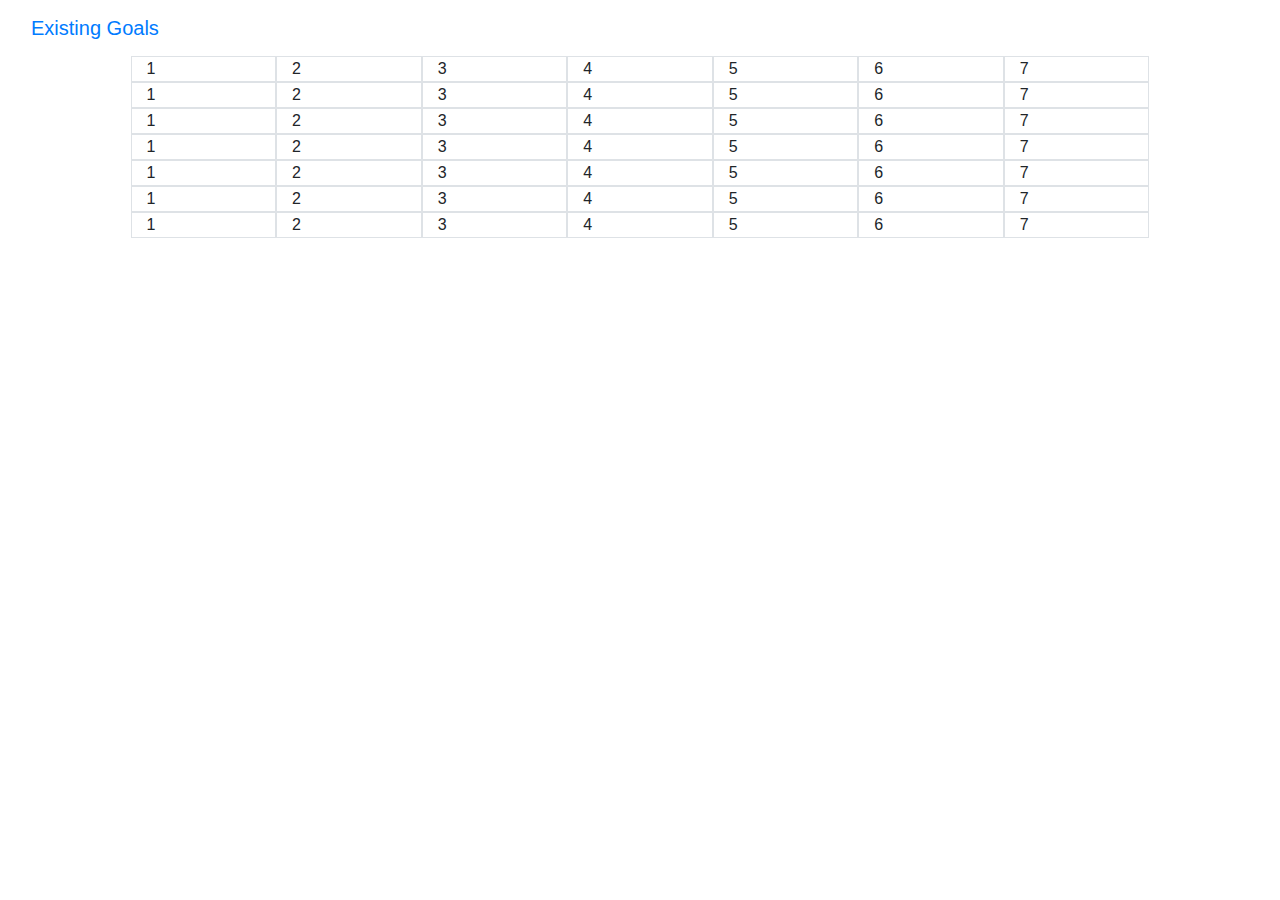
==== 7grid.html @ 16fde5af "Initial commit of basic page templates" ====
<!DOCTYPE html>
<head>
<title>
    Existing Goal
    </title>
    <link rel="stylesheet" href="https://maxcdn.bootstrapcdn.com/bootstrap/4.0.0/css/bootstrap.min.css" integrity="sha384-Gn5384xqQ1aoWXA+058RXPxPg6fy4IWvTNh0E263XmFcJlSAwiGgFAW/dAiS6JXm" crossorigin="anonymous">
<link rel="stylesheet" type="text/css" href="sheets.css">
</head>
 <nav class="navbar navbar-default">
            <div class="container-fluid">
                <div class="navbar-header">
                <a class="navbar-brand" href="#">Existing Goals</a></div>
            </div>
        </nav><div class="center" id="outline">
<body>
    <div style="display:flex;justify-content:center;align-items:center;" class="row" id="grid7">
<div class="col-md-4">
    <div class="row">
        <div class="col-md-4"></div> <!-- this column empty -->
        <div class="col-md-4 border"> 1 </div>
        <div class="col-md-4 border"> 2 </div>
    </div>
</div>

<div class="col-md-8">
    <div class="row">
        <div class="col-md-2 border"> 3 </div>
        <div class="col-md-2 border"> 4 </div>
        <div class="col-md-2 border"> 5 </div>
        <div class="col-md-2 border"> 6 </div>
        <div class="col-md-2 border"> 7 </div>
        <div class="col-md-2"></div> <!-- this column empty -->
    </div>
</div>
        <div class="col-md-4">
    <div class="row">
        <div class="col-md-4"></div> <!-- this column empty -->
        <div class="col-md-4 border"> 1 </div>
        <div class="col-md-4 border"> 2 </div>
    </div>
</div>

<div class="col-md-8">
    <div class="row">
        <div class="col-md-2 border"> 3 </div>
        <div class="col-md-2 border"> 4 </div>
        <div class="col-md-2 border"> 5 </div>
        <div class="col-md-2 border"> 6 </div>
        <div class="col-md-2 border"> 7 </div>
        <div class="col-md-2"></div> <!-- this column empty -->
    </div>
</div>
        <div class="col-md-4">
    <div class="row">
        <div class="col-md-4"></div> <!-- this column empty -->
        <div class="col-md-4 border"> 1 </div>
        <div class="col-md-4 border"> 2 </div>
    </div>
</div>

<div class="col-md-8">
    <div class="row">
        <div class="col-md-2 border"> 3 </div>
        <div class="col-md-2 border"> 4 </div>
        <div class="col-md-2 border"> 5 </div>
        <div class="col-md-2 border"> 6 </div>
        <div class="col-md-2 border"> 7 </div>
        <div class="col-md-2"></div> <!-- this column empty -->
    </div>
</div>
         <div class="col-md-4">
    <div class="row">
        <div class="col-md-4"></div> <!-- this column empty -->
        <div class="col-md-4 border"> 1 </div>
        <div class="col-md-4 border"> 2 </div>
    </div>
</div>

<div class="col-md-8">
    <div class="row">
        <div class="col-md-2 border"> 3 </div>
        <div class="col-md-2 border"> 4 </div>
        <div class="col-md-2 border"> 5 </div>
        <div class="col-md-2 border"> 6 </div>
        <div class="col-md-2 border"> 7 </div>
        <div class="col-md-2"></div> <!-- this column empty -->
    </div>
</div>
         <div class="col-md-4">
    <div class="row">
        <div class="col-md-4"></div> <!-- this column empty -->
        <div class="col-md-4 border"> 1 </div>
        <div class="col-md-4 border"> 2 </div>
    </div>
</div>

<div class="col-md-8">
    <div class="row">
        <div class="col-md-2 border"> 3 </div>
        <div class="col-md-2 border"> 4 </div>
        <div class="col-md-2 border"> 5 </div>
        <div class="col-md-2 border"> 6 </div>
        <div class="col-md-2 border"> 7 </div>
        <div class="col-md-2"></div> <!-- this column empty -->
    </div>
</div>
         <div class="col-md-4">
    <div class="row">
        <div class="col-md-4"></div> <!-- this column empty -->
        <div class="col-md-4 border"> 1 </div>
        <div class="col-md-4 border"> 2 </div>
    </div>
</div>

<div class="col-md-8">
    <div class="row">
        <div class="col-md-2 border"> 3 </div>
        <div class="col-md-2 border"> 4 </div>
        <div class="col-md-2 border"> 5 </div>
        <div class="col-md-2 border"> 6 </div>
        <div class="col-md-2 border"> 7 </div>
        <div class="col-md-2"></div> <!-- this column empty -->
    </div>
</div>
         <div class="col-md-4">
    <div class="row">
        <div class="col-md-4"></div> <!-- this column empty -->
        <div class="col-md-4 border"> 1 </div>
        <div class="col-md-4 border"> 2 </div>
    </div>
</div>

<div class="col-md-8">
    <div class="row">
        <div class="col-md-2 border"> 3 </div>
        <div class="col-md-2 border"> 4 </div>
        <div class="col-md-2 border"> 5 </div>
        <div class="col-md-2 border"> 6 </div>
        <div class="col-md-2 border"> 7 </div>
        <div class="col-md-2"></div> <!-- this column empty -->
    </div>
</div>
        </div>
        </body>
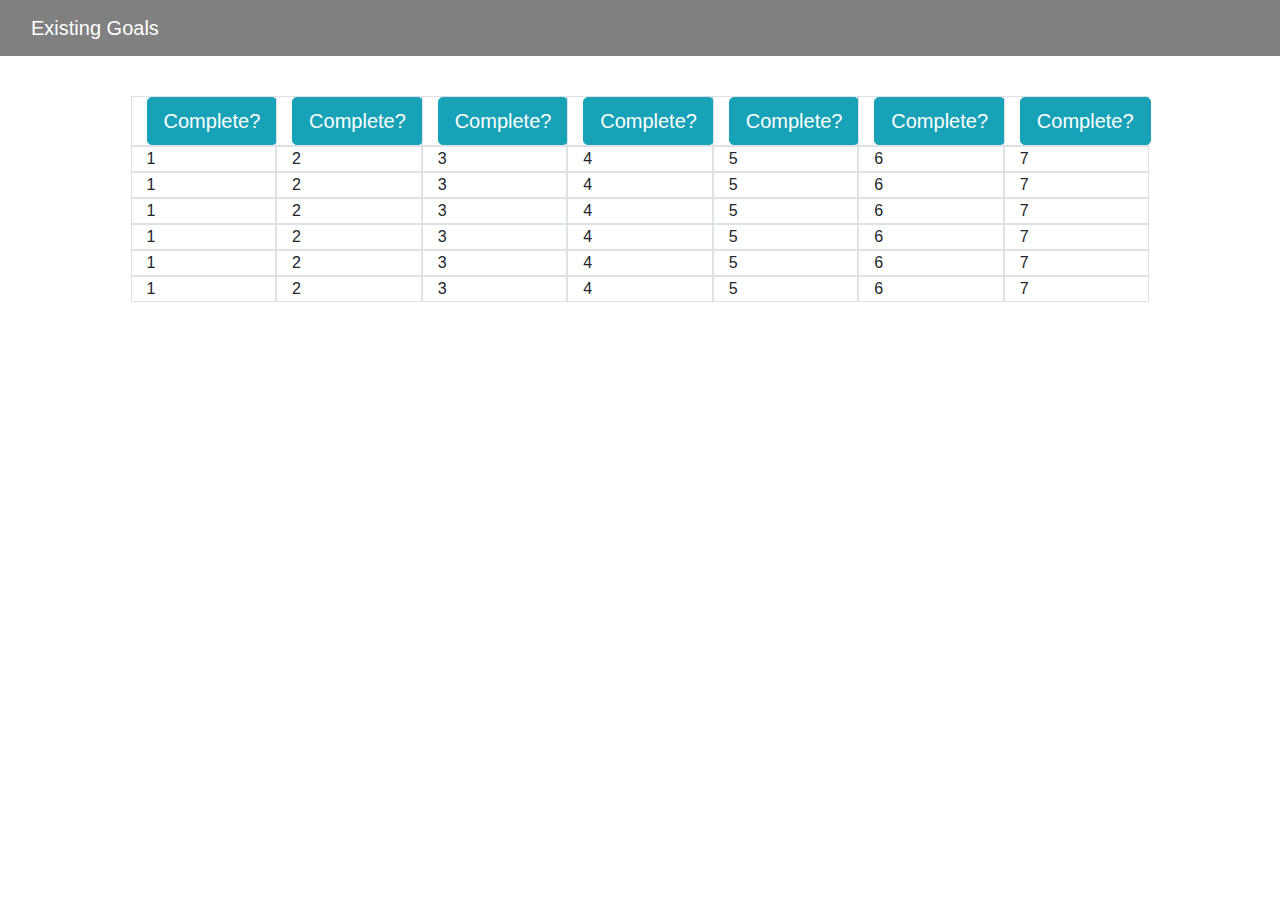
==== commit f5876d16: "Added modal" ====
--- a/7grid.html
+++ b/7grid.html
@@ -4,6 +4,10 @@
     Existing Goal
     </title>
     <link rel="stylesheet" href="https://maxcdn.bootstrapcdn.com/bootstrap/4.0.0/css/bootstrap.min.css" integrity="sha384-Gn5384xqQ1aoWXA+058RXPxPg6fy4IWvTNh0E263XmFcJlSAwiGgFAW/dAiS6JXm" crossorigin="anonymous">
+    <script src="https://ajax.googleapis.com/ajax/libs/jquery/3.3.1/jquery.min.js"></script>
+  <script src="https://cdnjs.cloudflare.com/ajax/libs/popper.js/1.14.0/umd/popper.min.js"></script>
+  <script src="https://maxcdn.bootstrapcdn.com/bootstrap/4.1.0/js/bootstrap.min.js"></script>
+    
 <link rel="stylesheet" type="text/css" href="sheets.css">
 </head>
  <nav class="navbar navbar-default">
@@ -17,18 +21,44 @@
 <div class="col-md-4">
     <div class="row">
         <div class="col-md-4"></div> <!-- this column empty -->
-        <div class="col-md-4 border"> 1 </div>
-        <div class="col-md-4 border"> 2 </div>
+        
+        <div class="col-md-4 border">
+  <!-- Trigger the modal with a button -->
+  <button type="button" class="btn btn-info btn-lg" data-toggle="modal" data-target="#myModal">Complete?</button>
+
+  <!-- Modal -->
+  <div class="modal fade" id="myModal" role="dialog">
+    <div class="modal-dialog">
+    
+      <!-- Modal content-->
+      <div class="modal-content">
+        <div class="modal-header">
+          <button type="button" class="close" data-dismiss="modal">&times;</button>
+          <h4 class="modal-title">Yes or No?</h4>
+        </div>
+        <div class="modal-body">
+          <p>Some text in the modal.</p>
+        </div>
+        <div class="modal-footer">
+          <button type="button" class="btn btn-default" data-dismiss="modal">Close</button>
+        </div>
+      </div>
+      
+    </div>
+            </div>
+        </div>
+        
+        <div class="col-md-4 border"> <button type="button" class="btn btn-info btn-lg" data-toggle="modal" data-target="#myModal">Complete?</button> </div>
     </div>
 </div>
 
 <div class="col-md-8">
     <div class="row">
-        <div class="col-md-2 border"> 3 </div>
-        <div class="col-md-2 border"> 4 </div>
-        <div class="col-md-2 border"> 5 </div>
-        <div class="col-md-2 border"> 6 </div>
-        <div class="col-md-2 border"> 7 </div>
+        <div class="col-md-2 border"> <button type="button" class="btn btn-info btn-lg" data-toggle="modal" data-target="#myModal">Complete?</button> </div>
+        <div class="col-md-2 border"> <button type="button" class="btn btn-info btn-lg" data-toggle="modal" data-target="#myModal">Complete?</button> </div>
+        <div class="col-md-2 border"> <button type="button" class="btn btn-info btn-lg" data-toggle="modal" data-target="#myModal">Complete?</button> </div>
+        <div class="col-md-2 border"> <button type="button" class="btn btn-info btn-lg" data-toggle="modal" data-target="#myModal">Complete?</button> </div>
+        <div class="col-md-2 border"> <button type="button" class="btn btn-info btn-lg" data-toggle="modal" data-target="#myModal">Complete?</button> </div>
         <div class="col-md-2"></div> <!-- this column empty -->
     </div>
 </div>
--- a/sheets.css
+++ b/sheets.css
@@ -0,0 +1,54 @@
+#button1{
+ background-color: gold!important;
+}
+
+#button2{
+ background-color: lawngreen!important;
+}
+
+#button3{
+ background-color: powderblue!important;
+}
+
+.navbar{
+ background: gray;
+}
+
+.navbar-brand{
+    color: white;
+}
+
+#buttondiv {
+    padding-top: 40px;
+}
+
+#newgoalform {
+    padding-top: 40px;
+}
+
+#days {
+    padding-top: 20px;
+}
+
+#grid7 {
+    padding-top: 40px;
+}
+
+/*#outline {
+    padding-left: 30px;
+    padding-right: 30px;
+}*/
+
+#submitnewgoalbtn {
+    color: black;
+    background-color: deepskyblue!important;
+}
+
+.square {
+  /*height: 60px;
+  width: 100px;*/
+}
+
+#middlecol {
+    width: 100%;
+}